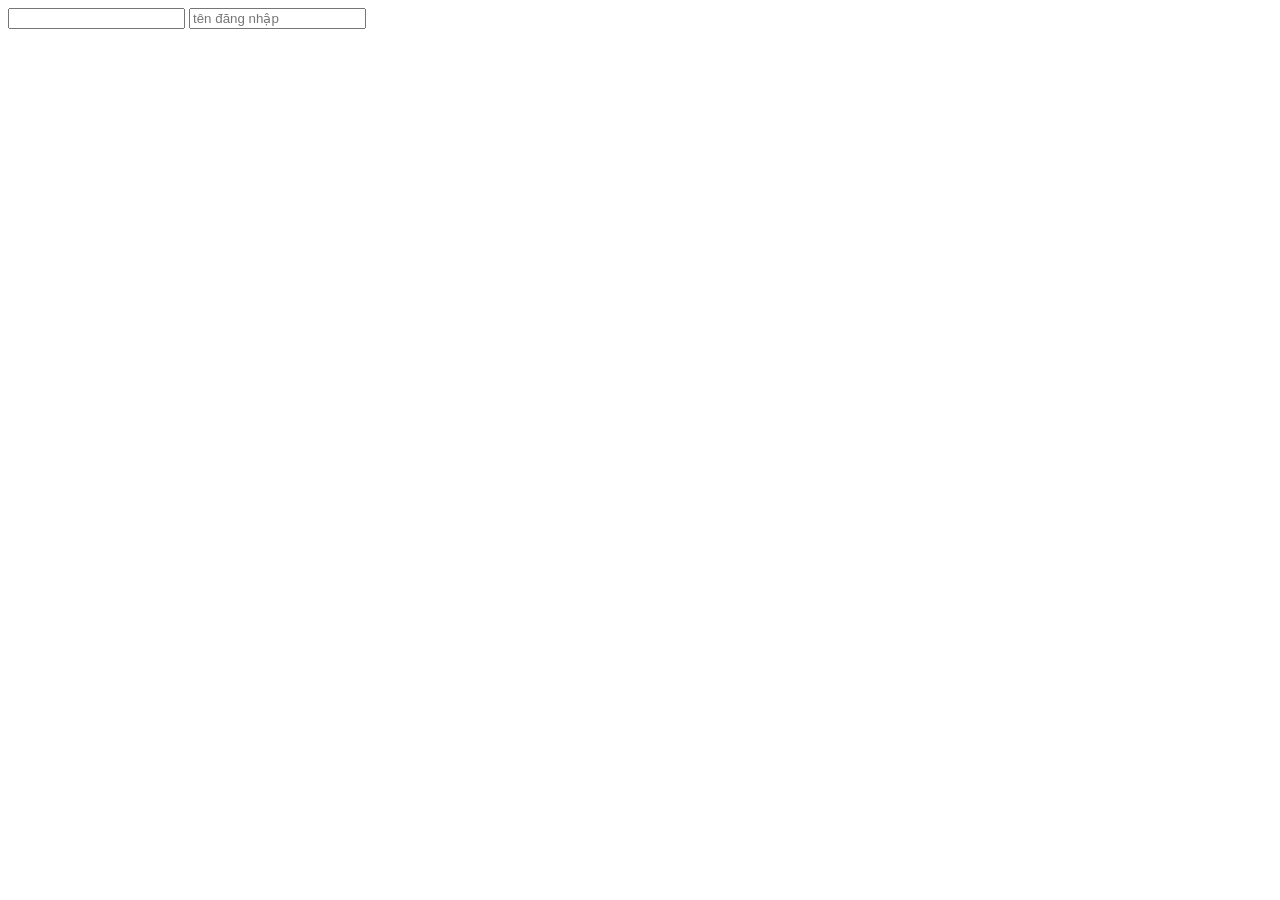
==== index.html @ b214ecd4 "first commit" ====
<!DOCTYPE html>
<html lang="en">
<head>
    <meta charset="UTF-8">
    <meta http-equiv="X-UA-Compatible" content="IE=edge">
    <meta name="viewport" content="width=device-width, initial-scale=1.0">
    <title>Document</title>
</head>
<body>
    <source src="">

    <input type="email" name="" id="">
    <input type="text" placeholder="tên đăng nhập">


    
</body>
</html>
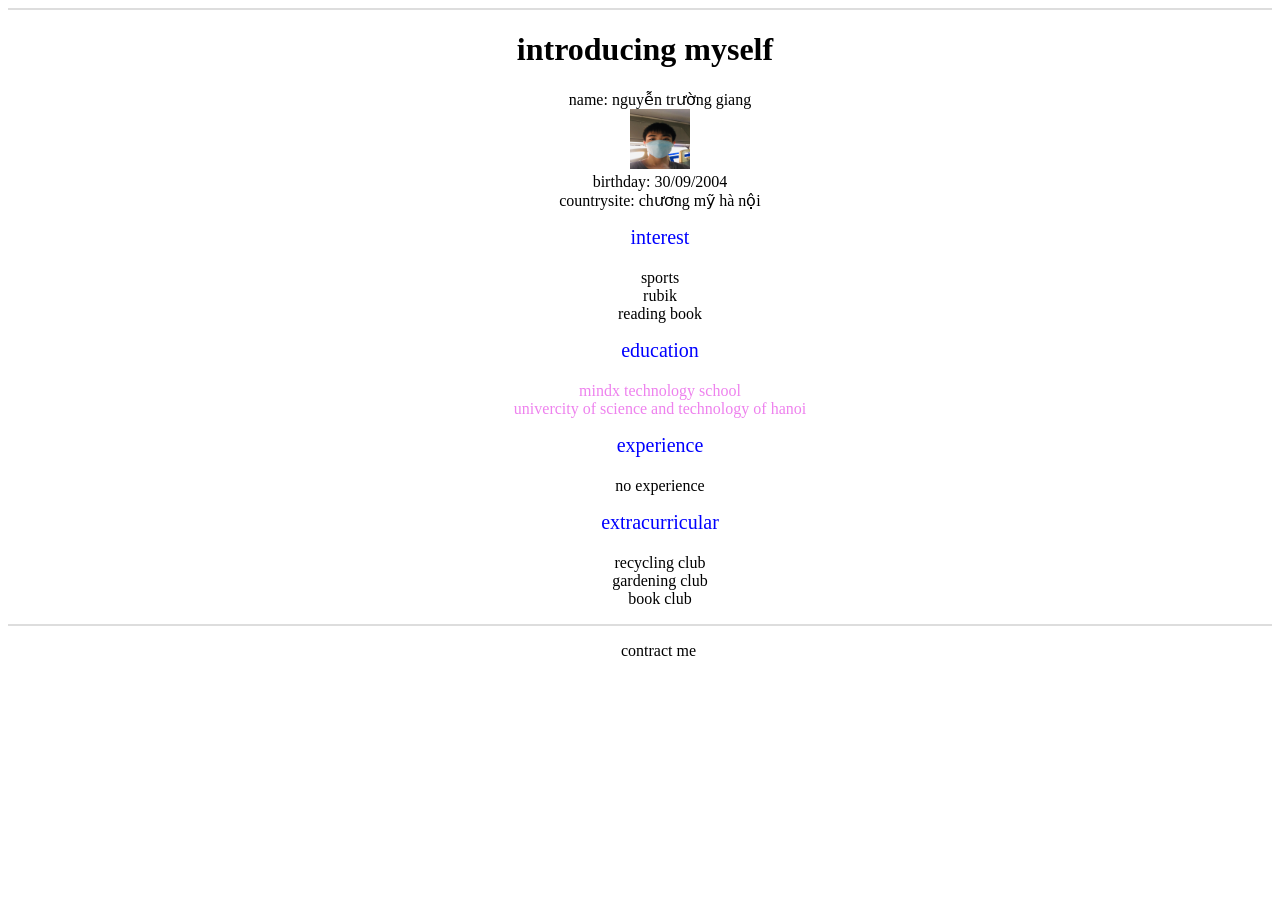
==== commit 5c00af67: "demo1" ====
--- a/index.html
+++ b/index.html
@@ -5,12 +5,69 @@
     <meta http-equiv="X-UA-Compatible" content="IE=edge">
     <meta name="viewport" content="width=device-width, initial-scale=1.0">
     <title>Document</title>
+    <link rel="stylesheet" href="./css/style.css">
 </head>
 <body>
-    <source src="">
 
-    <input type="email" name="" id="">
-    <input type="text" placeholder="tên đăng nhập">
+    <div class="content">
+
+
+
+
+
+        <h1>introducing myself</h1>
+    
+    
+        <section>
+            <ul class="name">
+                <li class="myse">name: nguyễn trường giang</li>
+                <img src="./img/anh nen.jpg" alt="">
+                <li class="myse">birthday: 30/09/2004</li>
+                <li class="myse">countrysite: chương mỹ hà nội</li>
+            </ul>
+    
+            <ul class="interest">
+                <li class="sesion1">interest</li>
+                <li class="sesion">sports</li>
+                <li class="sesion">rubik</li>
+                <li class="sesion">reading book</li>
+            </ul>
+    
+            <ul class="education">
+                <li class="sesion1">education</li>
+                <li class="sesion">mindx technology school</li>
+                <li class="sesion">univercity of science and technology of hanoi</li>
+            </ul>
+    
+            <ul class="experience">
+                <li class="sesion1">experience</li>
+                <li>no experience</li>
+            </ul>
+    
+            <ul class="extracurricular">
+                <li class="sesion1">extracurricular</li>
+                <li>recycling club</li>
+                <li>gardening club</li>
+                <li>book club</li>
+            </ul>
+        </section>    
+        
+        
+        
+
+    </div>
+
+    <div class="footer">
+        <p>contract me</p>
+    </div>
+
+
+    
+      
+
+
+
+    
 
 
     
--- a/css/style.css
+++ b/css/style.css
@@ -0,0 +1,72 @@
+
+html{
+    text-align: center;
+    border: 0 3px solid #000;
+}
+
+h1{
+    margin-left: 10px;
+}
+
+
+.sesion1{
+    font-size: 20px;
+    font-weight: 500px;
+    color: blue;
+    margin-bottom: 20px;
+}
+
+.section li{
+    list-style-type: none;
+}
+
+
+.content{
+    border-top: 2px solid #ddd;
+    border-bottom: 2px solid #ddd;
+    list-style-type: none;
+    text-align: center;
+    display: block;
+}
+
+
+.name{
+    list-style-type: none;
+}
+
+img{
+    width: 60px;
+    height: 60px;
+    background-image: none;
+    background-repeat: no-repeat;
+    background: cover;
+}
+
+
+.interest{
+    list-style-type: none;
+}
+
+.education {
+    color: violet;
+    text-underline-offset: violet;
+    list-style-type: none;
+}
+
+.education:hover > .sesion{
+    text-decoration: underline;
+    color: #000;
+}
+
+.experience{
+    list-style-type: none;
+}
+
+.extracurricular{
+    list-style-type: none;
+}
+
+.footer p{
+    text-align: center;
+    margin-left: 37px;
+}
